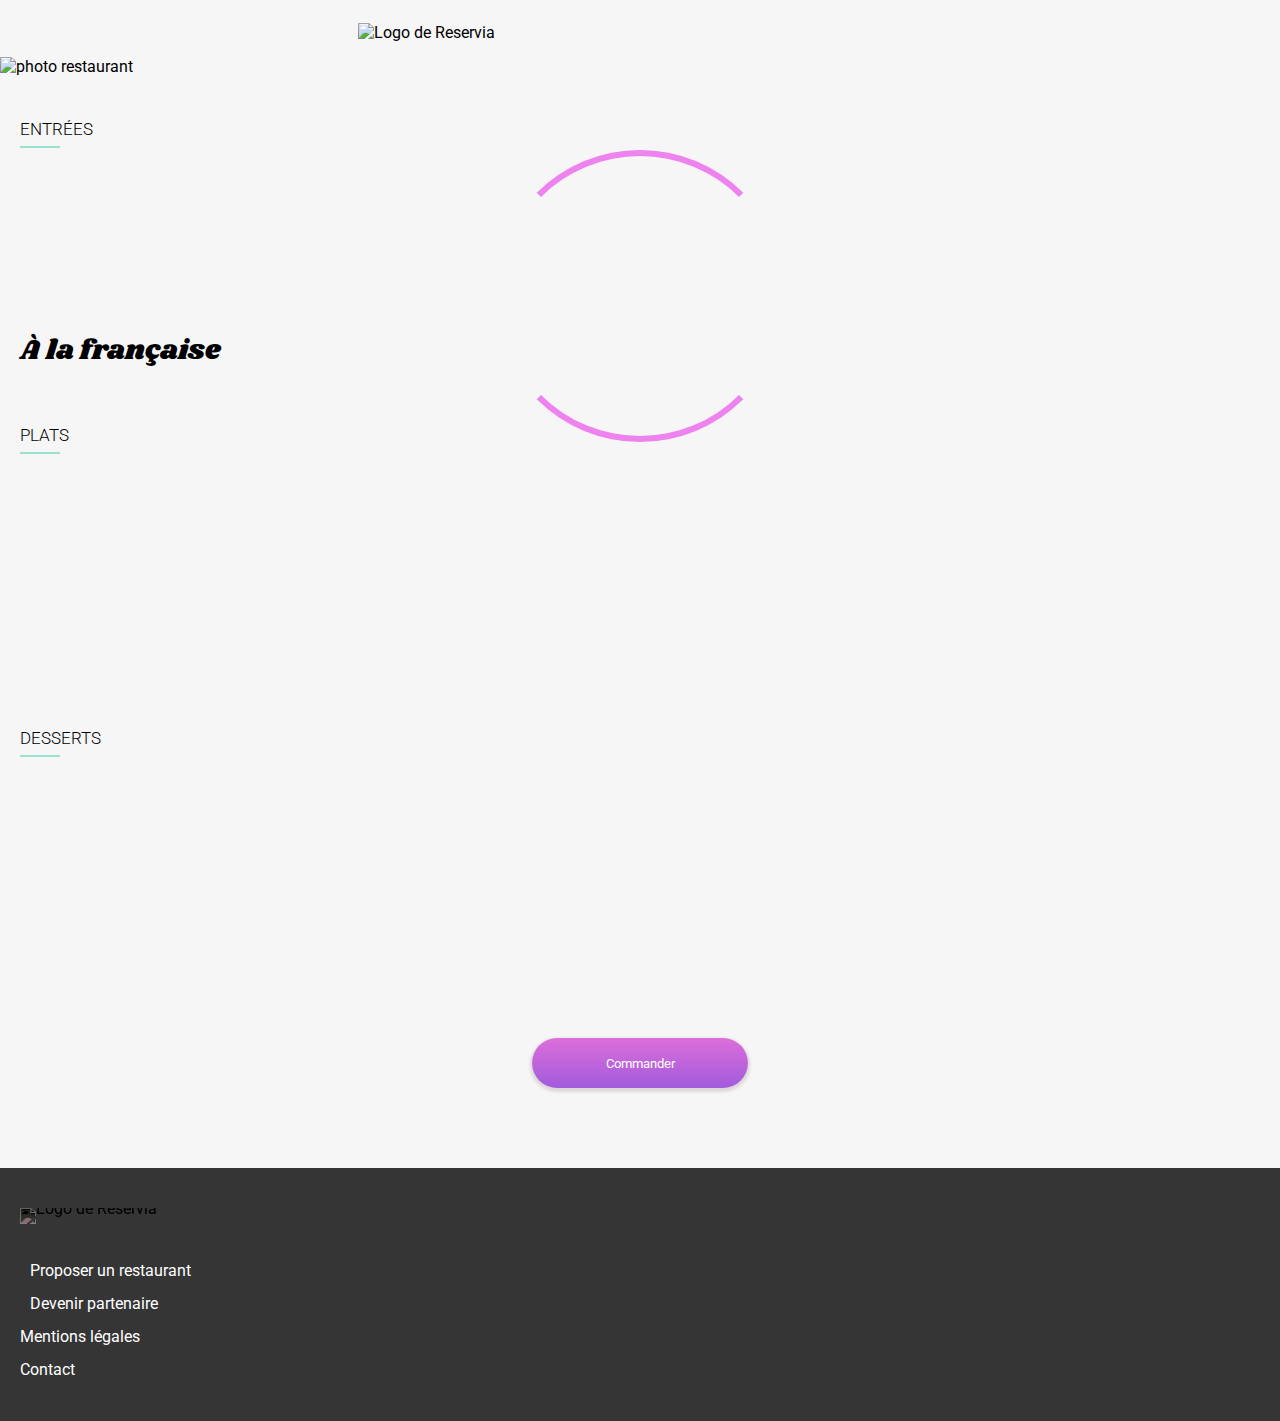
==== a_la_francaise.html @ 97f611e0 "dc" ====
<!DOCTYPE html> 
<html lang="fr-FR">

<head>
    <meta charset="utf-8" />
    <meta name="viewport" content="width=device-width, initial-scale=1.0">
    <link rel="stylesheet" href="menu.css" />
    <link rel="stylesheet" media="screen and (min-width: 611px)" href="menu_desktop.css" />
    <link rel="preconnect" href="https://fonts.gstatic.com">
    <link href="https://fonts.googleapis.com/css2?family=Roboto:wght@100;400;700&family=Shrikhand&display=swap" rel="stylesheet">  
    <script src="https://kit.fontawesome.com/210e51e889.js" crossorigin="anonymous"></script>
    <title>Oh my food</title>
</head>

<body>
    <div class="spinner"></div>
    <header> 
        <a href="/home/louis/Formation_OC/projet_03_ohmyfood/index.html"> <i class="fas fa-arrow-left"></i> </a>
        <div class="logo">
            <img src="images/logo/ohmyfood.png" alt="Logo de Reservia" />
        </div>
    </header>
    <main>
        <section class="bloc_01">
            <div class="entete">
                <img src="images/restaurants/toa-heftiba-DQKerTsQwi0-unsplash.jpg" alt="photo restaurant"/> 
                <div class="nom_rest"> 
                    <div class="effet">
                        <p>À la française</p>  
                        <span class="jauge_remplissage"> 
                            <i class="far fa-heart"></i>
                        </span> 
                    </div>
                </div>  
            </div>
        </section>
        <section class="bloc_02 entree">
            <div class="titre_class">
                <p>ENTRÉES</p>
                <div class="bordure"></div>
            </div>
            <div class="text_plat un">
                <div class="partie_g">
                    <strong> <p>Tartare de poulpe acidulé</p> </strong>
                    <div class="g_prix">
                        <p>Aux zests d'orange</p> <p>25€</p>
                    </div>
                </div>
                <div class="partie_d">
                    <i class="fas fa-check-circle"></i>
                </div>
            </div>
            <div class="text_plat deux">
                <span>
                    <strong> <p>Velouté de légumes d'antan</p> </strong>
                    <p>Carotte, panais, topinambour</p>
                </span>
            </div>
            <div class="text_plat trois">
                <span>
                    <strong> <p>Soupe à l'oignon</p> </strong>
                    <p>Revisitée</p>
                </span>
            </div>
        </section>
        <section class="bloc_02 plats">
            <div class="titre_class">
                <p>PLATS</p>
                <div class="bordure"></div>
            </div>
            <div class="text_plat un">
                <span>
                    <strong> <p>Coquilles Saint-Jacques</p> </strong>
                    <p>Accompagnées d'une purée de panais</p>
                </span>
            </div>
            <div class="text_plat deux">
                <span>
                    <strong> <p>Magret de canard</p> </strong>
                    <p>Et parmentier de pommes de terre</p>
                </span>
            </div>
            <div class="text_plat trois">
                <span>
                    <strong> <p>Pigeonneau d'Ile-et-Villaine</p> </strong>
                    <p>Sur son lit de gnocchis aux légumes</p>
                </span>
            </div>
        </section>
        <section class="bloc_02 desserts">
            <div class="titre_class">
                <p>DESSERTS</p>
                <div class="bordure"></div>
            </div>
            <div class="text_plat un">
                <span>
                    <strong> <p>Pétales de violettes glacés</p> </strong>
                    <p>Et purée de noisettes</p>
                </span>
            </div>
            <div class="text_plat deux">
                <span>
                    <strong> <p>Fondant au chocolat</p> </strong>
                    <p>Revisité</p>
                </span>
            </div>
            <div class="text_plat trois">
                <span>
                    <strong> <p>Millefeuille croustillant</p> </strong>
                    <p>Myrtilles et pate d'amande</p>
                </span>
            </div>
        </section>
        <button class="bouton"> Commander </button>
    </main>
    <footer> 
        <img src="images/logo/ohmyfood@2x.svg" alt="Logo de Reservia" />
        <div class="elem_footer">  <i class="fas fa-utensils"></i> <p>Proposer un restaurant</p></div>
        <div class="elem_footer">  <i class="fas fa-hands-helping"></i> <p>Devenir partenaire</p></div>
        <div><p>Mentions légales</p></div>
        <a href="contact@ohmyfood.fr"><div><p>Contact</p></div></a>
    </footer>

</body>
---- menu.css ----
body{
    width: 100%;
    margin: auto;
    font-family: 'Roboto', sans-serif;   
}

.spinner {
    display: inline;
    position: absolute;
    width: 100%;
    height:100%;
    z-index: 10001;
}

.spinner:after {
    content: " ";
    display: block;
    width: 280px;
    height: 280px;
    margin:auto;
    margin-top: 150px;
    border-radius: 50%;
    border: 6px solid violet;
    border-color: violet transparent violet transparent;
    animation: spinner 1s linear 3s;
    animation-fill-mode: forwards;
}

@keyframes spinner {
    0% {
       transform: rotate(0deg);
    }
    100% {
        transform: rotate(360deg);
        border-color: transparent;
    }
}

header{
    display: flex;
    flex-direction: row;
    padding-top: 23px;
}

header a{
    display: inline;
    position: absolute;
    left: 20px;
    color: #000000;
    top: 28px;
}

.logo{
    width:100%;
    display: flex;
    justify-content: center;
    padding-bottom: 15px;
}

.logo img{
    width: 44%;
}

.bloc_01 img{
    width: 100%;
    height: 300px;
}

.bloc_01 div{
    background-color: rgb(246, 246, 246);
}

.bloc_01{
    position: relative;
}

body{
    background-color: rgb(246, 246, 246);
}

.effet{
    display: block;
    position: relative;
}

.jauge_remplissage i:hover::before{
    transition: all 0.5s linear 0.3s;
    font-weight: bold;
    color: violet;
    cursor: pointer;
    height: 100%;
}

.nom_rest {
    display: inline;
    position: absolute;
    top: 250px;
    left: 0px;
    background-color: rgb(246, 246, 246);
    width: 100%;
    height: 100px;
    margin-top: 60px;
    border-radius: 60px;
    top: 185px;
}

.nom_rest i {
    display: inline;
    position: absolute;
    top: 35px;
    left: 300px;
    font-size: 25px;
}

.nom_rest p {
    display: inline;
    position: absolute;
    top: px;
    left: 20px;
    font-size: 28px;
    font-family: 'Shrikhand', cursive;
}

.text_plat strong p {
    font-size: 17px;
    margin-bottom: 3px;
    padding-right: 65px;
}

.text_plat{
    display: flex;
    flex-direction: row;
    justify-content: space-between;
    width: 90%;
    margin-left: auto;
    margin-right: auto;
    line-height: 10px;
    margin-top: 12px;
    background-color: #ffffff;
    border-radius: 15px;
    padding-left: 10px;
    box-shadow: 0px 2px 3px 2px rgb(221, 216, 216);
    opacity: 0;
    position: relative;
    display: flex;
    flex-direction: row;
    justify-content: space-between;
}

.partie_g{
    width: 100%;
}

.g_prix{
    display: flex;
    flex-direction: row;
    justify-content: space-between;
}

.partie_d{
    background-color: rgb(153,226,208);
    border-top-right-radius: 15px;
    border-bottom-right-radius: 15px;
    transition: width 0.3s linear 0s;
}

.partie_d i {
    margin-left: 20px;
    margin-top: 25px;
    font-size: 20px;
    background-color: rgb(153,226,208);
    border-radius: 50px;
    color: #ffffff;
}

.text_plat:hover .partie_d
{
    width: 77px;
}
.partie_d{
    width: 0;
}

.text_plat:hover .partie_d i
{
    visibility: visible;  
    animation: retard 0.3s linear;
    animation-delay: 0s;
}
.partie_d i{
    visibility: hidden;
}

@keyframes retard {
    0% {
       transform: rotate(0deg);
    }
    100% {
        transform: rotate(360deg);
    }
}

.un{
    animation: retard 1s;
    animation-fill-mode: forwards;
    animation-delay: 3.5s;
}

.deux{
    animation: retard_deux 1s;
    animation-delay: 3.9s;
    animation-fill-mode: forwards;
}

.trois{
    animation: retard_deux 1s;
    animation-delay: 4.3s;
    animation-fill-mode: forwards;
}

@keyframes retard {
    0% {
        margin-top: 40px;
       opacity: 0;
     }
     100% {
         margin-top: 12;
         opacity: 1;
     }
}

@keyframes retard_deux {
    0% {
        margin-top: 40px;
       opacity: 0;
     }
     100% {
         margin-top: 12;
         opacity: 1;
     }
 }

@keyframes retard_trois {
    0% {
        margin-top: 40px;
       opacity: 0;
     }
     100% {
         margin-top: 12;
         opacity: 1;
     }
 }

.bloc_02{
    margin-top: 43px;
    background-color: rgb(246, 246, 246);
}

.bordure{
    width: 40px;
    height: 2px;
    background-color: #99E2D0;
}

.titre_class{
    margin-left: 20px;
}

.titre_class p{
    font-size: 17px;
    margin-bottom: 7px;
    font-weight: 300;
}

.text_plat p{
    font-size: 14px;
    padding-right: 10px;
}

.bouton{
    font-family: 'Roboto', sans-serif;
    height: 50px;
    width: 216px;
    margin-top: 50px;
    margin-bottom: 80px;
    display: flex;
    justify-content: center;
    align-items: center;
    margin-left: auto;
    margin-right: auto;
    color: #ffffff;
    background: linear-gradient(rgb(221,110,218),rgb(161,91,220));
    border: none;
    border-radius: 50px;
    box-shadow: 0px 2px 3px 2px rgb(221, 216, 216);
}

.bouton:hover {
    box-shadow: 4px 4px 5px 4px rgb(168, 164, 164);
    background: linear-gradient(rgb(226, 132, 223),rgb(181, 120, 231));
}

footer{
    padding-top: 40px;
    background-color: rgb(53, 53, 53);
    color: #ffffff;
    padding-bottom: 35px;
    line-height: 1px;
    display: flex;
    flex-direction: column;
    align-content: flex-start;
}

footer a{
    text-decoration: none;
    color: #ffffff;
}

footer img{
    width: 33%;
    color: #ffffff;
    padding-left: 20px;
    padding-bottom: 30px;
    filter: invert(100%) sepia(0%) saturate(21%) hue-rotate(43deg) brightness(105%) contrast(100%);
}

footer img:link{
    fill: white;
}

.elem_footer{
    display: flex;
    flex-direction: row;
    align-items: center;
}

footer div{
    margin-left: 20px;
}

.elem_footer i{
    padding-right: 10px;
}
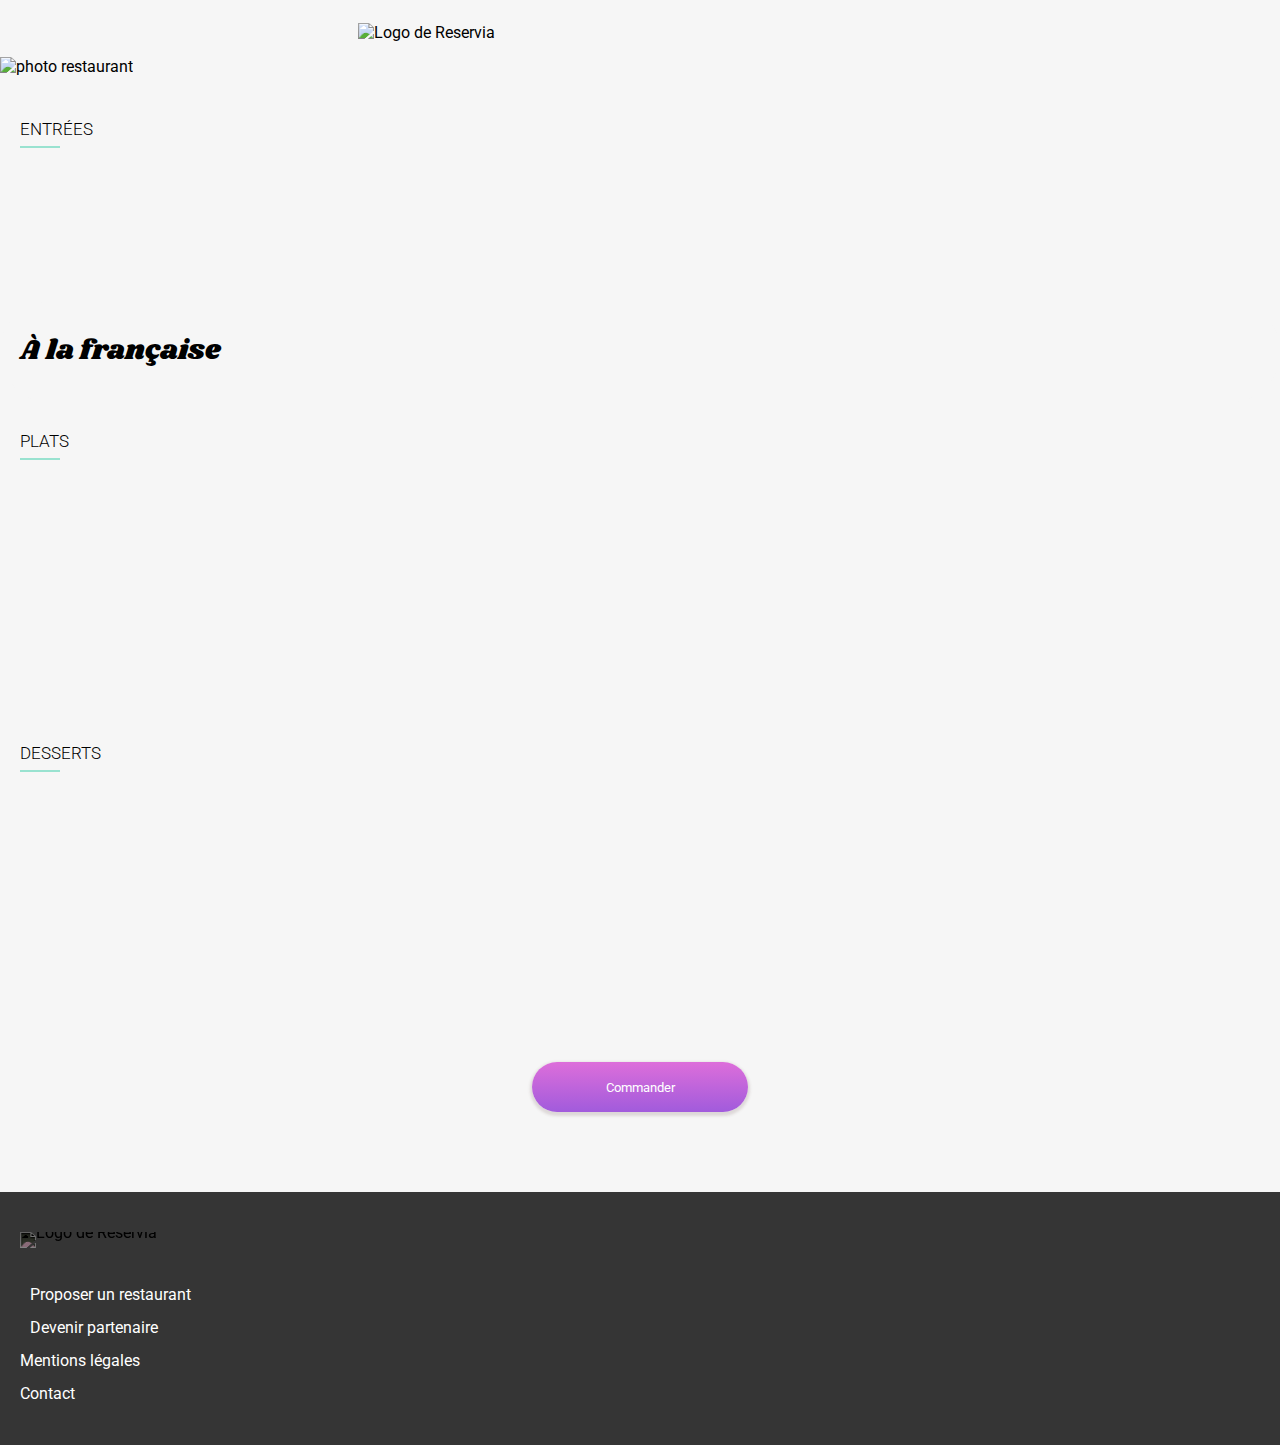
==== commit 0c6fac82: "dc" ====
--- a/a_la_francaise.html
+++ b/a_la_francaise.html
@@ -47,20 +47,30 @@
                     </div>
                 </div>
                 <div class="partie_d">
-                    <i class="fas fa-check-circle"></i>
+                    <span><i class="fas fa-check-circle"></i></span>
                 </div>
             </div>
             <div class="text_plat deux">
-                <span>
+                <div class="partie_g">
                     <strong> <p>Velouté de légumes d'antan</p> </strong>
-                    <p>Carotte, panais, topinambour</p>
-                </span>
+                    <div class="g_prix">
+                        <p class="nom_plat">Carotte, panais, topinambour</p> <p>35€</p>
+                    </div>
+                </div>
+                <div class="partie_d">
+                    <span><i class="fas fa-check-circle"></i></span>
+                </div>
             </div>
             <div class="text_plat trois">
-                <span>
+                <div class="partie_g">
                     <strong> <p>Soupe à l'oignon</p> </strong>
-                    <p>Revisitée</p>
-                </span>
+                    <div class="g_prix">
+                        <p>Revisitée</p> <p>20€</p>
+                    </div>
+                </div>
+                <div class="partie_d">
+                    <span><i class="fas fa-check-circle"></i></span>
+                </div>
             </div>
         </section>
         <section class="bloc_02 plats">
@@ -69,22 +79,37 @@
                 <div class="bordure"></div>
             </div>
             <div class="text_plat un">
-                <span>
+                <div class="partie_g">
                     <strong> <p>Coquilles Saint-Jacques</p> </strong>
-                    <p>Accompagnées d'une purée de panais</p>
-                </span>
+                    <div class="g_prix">
+                        <p class="nom_plat">Accompagnées d'une purée de panais</p> <p>40€</p>
+                    </div>
+                </div>
+                <div class="partie_d">
+                    <span><i class="fas fa-check-circle"></i></span>
+                </div>
             </div>
             <div class="text_plat deux">
-                <span>
+                <div class="partie_g">
                     <strong> <p>Magret de canard</p> </strong>
-                    <p>Et parmentier de pommes de terre</p>
-                </span>
+                    <div class="g_prix">
+                        <p>Et parmentier de pommes de terres</p> <p>34€</p>
+                    </div>
+                </div>
+                <div class="partie_d">
+                    <span><i class="fas fa-check-circle"></i></span>
+                </div>
             </div>
             <div class="text_plat trois">
-                <span>
+                <div class="partie_g">
                     <strong> <p>Pigeonneau d'Ile-et-Villaine</p> </strong>
-                    <p>Sur son lit de gnocchis aux légumes</p>
-                </span>
+                    <div class="g_prix">
+                        <p>Sur son lit de gnocchis aux légumes</p> <p>44€</p>
+                    </div>
+                </div>
+                <div class="partie_d">
+                    <span><i class="fas fa-check-circle"></i></span>
+                </div>
             </div>
         </section>
         <section class="bloc_02 desserts">
@@ -93,22 +118,37 @@
                 <div class="bordure"></div>
             </div>
             <div class="text_plat un">
-                <span>
+                <div class="partie_g">
                     <strong> <p>Pétales de violettes glacés</p> </strong>
-                    <p>Et purée de noisettes</p>
-                </span>
+                    <div class="g_prix">
+                        <p>Et purée de noisettes</p> <p>18€</p>
+                    </div>
+                </div>
+                <div class="partie_d">
+                    <span><i class="fas fa-check-circle"></i></span>
+                </div>
             </div>
             <div class="text_plat deux">
-                <span>
+                <div class="partie_g">
                     <strong> <p>Fondant au chocolat</p> </strong>
-                    <p>Revisité</p>
-                </span>
+                    <div class="g_prix">
+                        <p >Revisité</p> <p>22€</p>
+                    </div>
+                </div>
+                <div class="partie_d">
+                    <span><i class="fas fa-check-circle"></i></span>
+                </div>
             </div>
             <div class="text_plat trois">
-                <span>
-                    <strong> <p>Millefeuille croustillant</p> </strong>
-                    <p>Myrtilles et pate d'amande</p>
-                </span>
+                <div class="partie_g">
+                    <strong> <p>Myrtilles et pate d'amande</p> </strong>
+                    <div class="g_prix">
+                        <p>Revisité</p> <p>23€</p>
+                    </div>
+                </div>
+                <div class="partie_d">
+                    <span><i class="fas fa-check-circle"></i></span>
+                </div>
             </div>
         </section>
         <button class="bouton"> Commander </button>
--- a/menu.css
+++ b/menu.css
@@ -5,35 +5,38 @@
 }
 
 .spinner {
-    display: inline;
-    position: absolute;
-    width: 100%;
-    height:100%;
-    z-index: 10001;
-}
-
-.spinner:after {
-    content: " ";
-    display: block;
-    width: 280px;
-    height: 280px;
-    margin:auto;
-    margin-top: 150px;
+    position: absolute;
+    border: 16px solid #e4e4e4;
+    border-top: 16px solid rgb(221,110,218);
     border-radius: 50%;
-    border: 6px solid violet;
-    border-color: violet transparent violet transparent;
-    animation: spinner 1s linear 3s;
-    animation-fill-mode: forwards;
-}
-
-@keyframes spinner {
-    0% {
-       transform: rotate(0deg);
-    }
-    100% {
-        transform: rotate(360deg);
-        border-color: transparent;
-    }
+    width: 120px;
+    height: 120px;
+    opacity: 0;
+    animation: spin 3s linear, opacity 3.0s;
+    top: 18%;
+    right: 31%;
+    z-index: 999;
+}
+
+@keyframes spin {
+    0% { transform: rotate(0deg); }
+    100% { transform: rotate(360deg); }
+  }
+
+  @keyframes opacity {
+      0% { opacity: 100%;}
+      95% { opacity: 100%;}
+      100% { opacity: 0;}
+  }
+
+main {
+    opacity:1;
+    animation: opacity_main 3s;
+}
+
+@keyframes opacity_main {
+    0% { opacity: 0.3;}
+    100% { opacity: 0.3;}
 }
 
 header{
@@ -147,14 +150,17 @@
     justify-content: space-between;
 }
 
-.partie_g{
+.g_prix{
+    display: flex;
+    justify-content: space-between;
     width: 100%;
 }
 
-.g_prix{
-    display: flex;
-    flex-direction: row;
-    justify-content: space-between;
+.nom_plat{
+    width: 100%; 
+    overflow: hidden;
+    white-space: nowrap;
+    text-overflow: ellipsis; 
 }
 
 .partie_d{
@@ -164,34 +170,42 @@
     transition: width 0.3s linear 0s;
 }
 
-.partie_d i {
-    margin-left: 20px;
-    margin-top: 25px;
-    font-size: 20px;
-    background-color: rgb(153,226,208);
+.text_plat span {
     border-radius: 50px;
-    color: #ffffff;
+    background-color: #99e2d0;
+    color: #ffffff;
+    position: absolute;
+    top: 25px;
+    visibility: visible;
+    transition: margin 0.3s linear 0s;
+    left: 80%;
+    margin-left: 53px;
 }
 
 .text_plat:hover .partie_d
 {
     width: 77px;
 }
+
 .partie_d{
     width: 0;
 }
 
-.text_plat:hover .partie_d i
+.text_plat:hover span
 {
-    visibility: visible;  
-    animation: retard 0.3s linear;
-    animation-delay: 0s;
-}
-.partie_d i{
+    margin-left: 30px;
+    visibility: visible;
+    animation: tourne 0.3s;
+    animation-delay: 0.2s;
+}
+
+.text_plat span{
+    margin-left: 53px;
     visibility: hidden;
 }
 
-@keyframes retard {
+
+@keyframes tourne {
     0% {
        transform: rotate(0deg);
     }
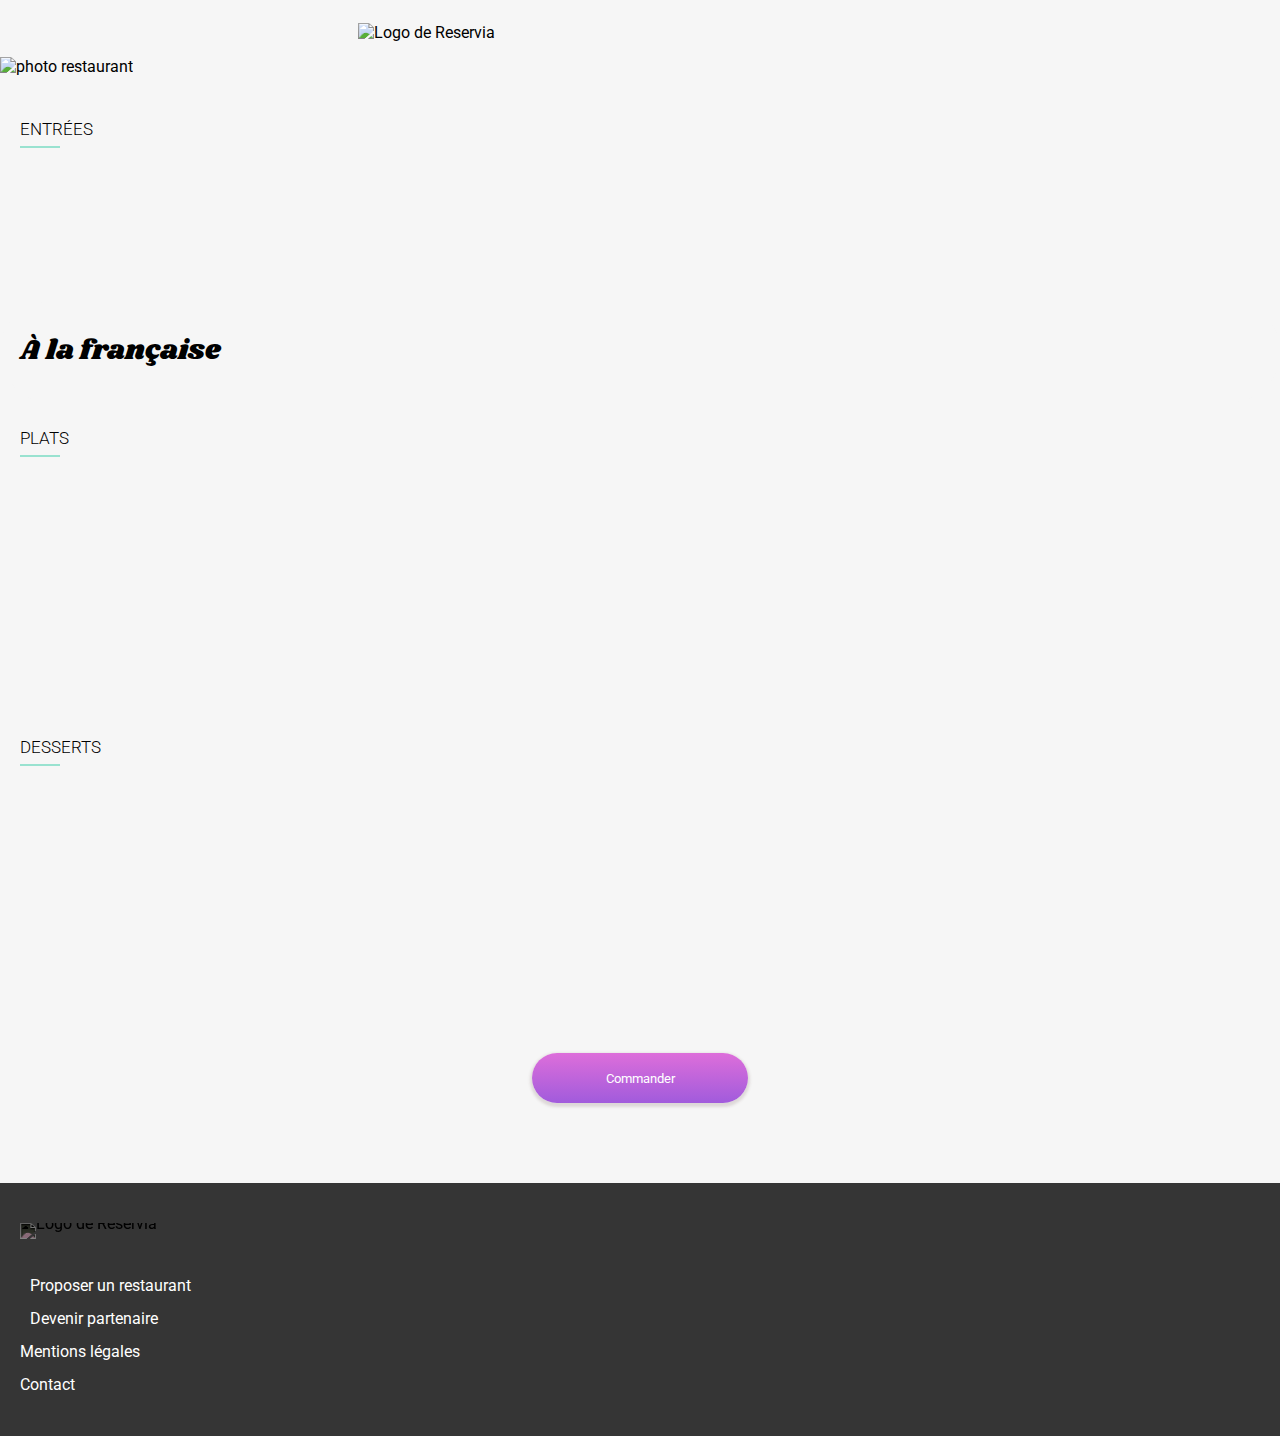
==== commit 45a3489c: "dc" ====
--- a/a_la_francaise.html
+++ b/a_la_francaise.html
@@ -13,7 +13,6 @@
 </head>
 
 <body>
-    <div class="spinner"></div>
     <header> 
         <a href="/home/louis/Formation_OC/projet_03_ohmyfood/index.html"> <i class="fas fa-arrow-left"></i> </a>
         <div class="logo">
@@ -39,37 +38,40 @@
                 <p>ENTRÉES</p>
                 <div class="bordure"></div>
             </div>
-            <div class="text_plat un">
-                <div class="partie_g">
-                    <strong> <p>Tartare de poulpe acidulé</p> </strong>
-                    <div class="g_prix">
-                        <p>Aux zests d'orange</p> <p>25€</p>
+
+            <div class="bloc_menu">
+                <div class="text_plat un">
+                    <div class="partie_g">
+                        <strong> <p>Tartare de poulpe acidulé</p> </strong>
+                        <div class="g_prix">
+                            <p class="nom_plat">Aux zests d'orange</p> <p>25€</p>
+                        </div>
+                    </div>
+                    <div class="partie_d">
+                        <span><i class="fas fa-check-circle"></i></span>
                     </div>
                 </div>
-                <div class="partie_d">
-                    <span><i class="fas fa-check-circle"></i></span>
-                </div>
-            </div>
-            <div class="text_plat deux">
-                <div class="partie_g">
-                    <strong> <p>Velouté de légumes d'antan</p> </strong>
-                    <div class="g_prix">
-                        <p class="nom_plat">Carotte, panais, topinambour</p> <p>35€</p>
+                <div class="text_plat deux">
+                    <div class="partie_g">
+                        <strong> <p>Velouté de légumes d'antan</p> </strong>
+                        <div class="g_prix">
+                            <p class="nom_plat">Carotte, panais, topinambour</p> <p>35€</p>
+                        </div>
+                    </div>
+                    <div class="partie_d">
+                        <span><i class="fas fa-check-circle"></i></span>
                     </div>
                 </div>
-                <div class="partie_d">
-                    <span><i class="fas fa-check-circle"></i></span>
-                </div>
-            </div>
-            <div class="text_plat trois">
-                <div class="partie_g">
-                    <strong> <p>Soupe à l'oignon</p> </strong>
-                    <div class="g_prix">
-                        <p>Revisitée</p> <p>20€</p>
+                <div class="text_plat trois">
+                    <div class="partie_g">
+                        <strong> <p>Soupe à l'oignon</p> </strong>
+                        <div class="g_prix">
+                            <p class="nom_plat">Revisitée</p> <p>20€</p>
+                        </div>
                     </div>
-                </div>
-                <div class="partie_d">
-                    <span><i class="fas fa-check-circle"></i></span>
+                    <div class="partie_d">
+                        <span><i class="fas fa-check-circle"></i></span>
+                    </div>
                 </div>
             </div>
         </section>
@@ -78,37 +80,39 @@
                 <p>PLATS</p>
                 <div class="bordure"></div>
             </div>
-            <div class="text_plat un">
-                <div class="partie_g">
-                    <strong> <p>Coquilles Saint-Jacques</p> </strong>
-                    <div class="g_prix">
-                        <p class="nom_plat">Accompagnées d'une purée de panais</p> <p>40€</p>
+            <div class="bloc_menu">
+                <div class="text_plat un">
+                    <div class="partie_g">
+                        <strong> <p>Coquilles Saint-Jacques</p> </strong>
+                        <div class="g_prix">
+                            <p class="nom_plat">Accompagnées d'une purée de panais</p> <p>40€</p>
+                        </div>
+                    </div>
+                    <div class="partie_d">
+                        <span><i class="fas fa-check-circle"></i></span>
                     </div>
                 </div>
-                <div class="partie_d">
-                    <span><i class="fas fa-check-circle"></i></span>
-                </div>
-            </div>
-            <div class="text_plat deux">
-                <div class="partie_g">
-                    <strong> <p>Magret de canard</p> </strong>
-                    <div class="g_prix">
-                        <p>Et parmentier de pommes de terres</p> <p>34€</p>
+                <div class="text_plat deux">
+                    <div class="partie_g">
+                        <strong> <p>Magret de canard</p> </strong>
+                        <div class="g_prix">
+                            <p class="nom_plat">Et parmentier de pommes de terres</p> <p>34€</p>
+                        </div>
+                    </div>
+                    <div class="partie_d">
+                        <span><i class="fas fa-check-circle"></i></span>
                     </div>
                 </div>
-                <div class="partie_d">
-                    <span><i class="fas fa-check-circle"></i></span>
-                </div>
-            </div>
-            <div class="text_plat trois">
-                <div class="partie_g">
-                    <strong> <p>Pigeonneau d'Ile-et-Villaine</p> </strong>
-                    <div class="g_prix">
-                        <p>Sur son lit de gnocchis aux légumes</p> <p>44€</p>
+                <div class="text_plat trois">
+                    <div class="partie_g">
+                        <strong> <p>Pigeonneau d'Ile-et-Villaine</p> </strong>
+                        <div class="g_prix">
+                            <p class="nom_plat">Sur son lit de gnocchis aux légumes</p> <p>44€</p>
+                        </div>
                     </div>
-                </div>
-                <div class="partie_d">
-                    <span><i class="fas fa-check-circle"></i></span>
+                    <div class="partie_d">
+                        <span><i class="fas fa-check-circle"></i></span>
+                    </div>
                 </div>
             </div>
         </section>
@@ -117,37 +121,39 @@
                 <p>DESSERTS</p>
                 <div class="bordure"></div>
             </div>
-            <div class="text_plat un">
-                <div class="partie_g">
-                    <strong> <p>Pétales de violettes glacés</p> </strong>
-                    <div class="g_prix">
-                        <p>Et purée de noisettes</p> <p>18€</p>
+            <div class="bloc_menu"> 
+                <div class="text_plat un">
+                    <div class="partie_g">
+                        <strong> <p>Pétales de violettes glacés</p> </strong>
+                        <div class="g_prix">
+                            <p class="nom_plat">Et purée de noisettes</p> <p>18€</p>
+                        </div>
+                    </div>
+                    <div class="partie_d">
+                        <span><i class="fas fa-check-circle"></i></span>
                     </div>
                 </div>
-                <div class="partie_d">
-                    <span><i class="fas fa-check-circle"></i></span>
-                </div>
-            </div>
-            <div class="text_plat deux">
-                <div class="partie_g">
-                    <strong> <p>Fondant au chocolat</p> </strong>
-                    <div class="g_prix">
-                        <p >Revisité</p> <p>22€</p>
+                <div class="text_plat deux">
+                    <div class="partie_g">
+                        <strong> <p>Fondant au chocolat</p> </strong>
+                        <div class="g_prix">
+                            <p class="nom_plat">Revisité</p> <p>22€</p>
+                        </div>
+                    </div>
+                    <div class="partie_d">
+                        <span><i class="fas fa-check-circle"></i></span>
                     </div>
                 </div>
-                <div class="partie_d">
-                    <span><i class="fas fa-check-circle"></i></span>
-                </div>
-            </div>
-            <div class="text_plat trois">
-                <div class="partie_g">
-                    <strong> <p>Myrtilles et pate d'amande</p> </strong>
-                    <div class="g_prix">
-                        <p>Revisité</p> <p>23€</p>
+                <div class="text_plat trois">
+                    <div class="partie_g">
+                        <strong> <p>Myrtilles et pate d'amande</p> </strong>
+                        <div class="g_prix">
+                            <p class="nom_plat">Revisité</p> <p>23€</p>
+                        </div>
                     </div>
-                </div>
-                <div class="partie_d">
-                    <span><i class="fas fa-check-circle"></i></span>
+                    <div class="partie_d">
+                        <span><i class="fas fa-check-circle"></i></span>
+                    </div>
                 </div>
             </div>
         </section>
@@ -162,3 +168,18 @@
     </footer>
 
 </body>
+
+<!--
+<div>        
+    <div>
+        <h3>Coquilles Saint-Jacques</h3>
+        <div>
+            <p>Accompagnées d'une purée de panais</p>
+            <p>40€</p>
+        </div>
+    </div>
+    <div>
+        <i></i>
+    </div>
+</div>
+-->--- a/menu.css
+++ b/menu.css
@@ -1,42 +1,7 @@
 body{
     width: 100%;
-    margin: auto;
     font-family: 'Roboto', sans-serif;   
-}
-
-.spinner {
-    position: absolute;
-    border: 16px solid #e4e4e4;
-    border-top: 16px solid rgb(221,110,218);
-    border-radius: 50%;
-    width: 120px;
-    height: 120px;
-    opacity: 0;
-    animation: spin 3s linear, opacity 3.0s;
-    top: 18%;
-    right: 31%;
-    z-index: 999;
-}
-
-@keyframes spin {
-    0% { transform: rotate(0deg); }
-    100% { transform: rotate(360deg); }
-  }
-
-  @keyframes opacity {
-      0% { opacity: 100%;}
-      95% { opacity: 100%;}
-      100% { opacity: 0;}
-  }
-
-main {
-    opacity:1;
-    animation: opacity_main 3s;
-}
-
-@keyframes opacity_main {
-    0% { opacity: 0.3;}
-    100% { opacity: 0.3;}
+    margin: 0;
 }
 
 header{
@@ -150,10 +115,34 @@
     justify-content: space-between;
 }
 
+.text_plat {
+    line-height: 15px;
+}
+
 .g_prix{
     display: flex;
     justify-content: space-between;
     width: 100%;
+}
+
+.text_plat strong p {
+    font-size: 17px;
+    margin-bottom: 3px;
+    padding-right: 65px;
+    wrap: no-wrap;
+    white-space: nowrap;
+}
+
+.text_plat:hover .g_prix {
+    display: flex;
+}
+
+.text_plat:hover .g_prix {
+    width: 95%;
+    white-space: nowrap;
+    overflow: hidden;
+    text-overflow: ellipsis;
+    transition-duration: 0.5s;
 }
 
 .nom_plat{
@@ -161,6 +150,10 @@
     overflow: hidden;
     white-space: nowrap;
     text-overflow: ellipsis; 
+}
+
+.partie_g{
+    width: 100%;
 }
 
 .partie_d{
@@ -191,6 +184,11 @@
     width: 0;
 }
 
+.fa-check-circle {
+    font-weight: 900;
+    margin-left: 3px;
+}
+
 .text_plat:hover span
 {
     margin-left: 30px;
@@ -286,9 +284,10 @@
     font-weight: 300;
 }
 
-.text_plat p{
+.text_plat p {
     font-size: 14px;
     padding-right: 10px;
+    margin-top: 10px;
 }
 
 .bouton{
@@ -354,4 +353,133 @@
 
 .elem_footer i{
     padding-right: 10px;
-}+}
+
+
+/*
+* {
+    margin: 0;
+     padding: 0; 
+ }
+  
+body {
+    font-family: "Roboto", sans-serif;
+}
+
+
+.card {
+    flex: 1;
+    padding: 0.9rem;
+}
+
+.animation_menu {
+    width: 18%;
+    align-items: center;
+    justify-content: center;
+    background: #99E2D0;
+    border-radius: 0 20px 20px 0;
+    display: none;
+    animation: slideLeft 0.5s;
+}
+
+.plat {
+    width: 92%;
+    background: #FFF;
+    box-shadow: 2px 2px 10px #dbd9d9;
+    border-radius: 20px;
+    margin: 1rem auto;
+    display: flex;
+}
+
+.plat:hover .animation_menu {
+    display: flex;
+}
+
+.plat:hover .flex {
+    width: 80%;
+    white-space: nowrap;
+    overflow: hidden;
+    text-overflow: ellipsis;
+    transition-duration: 0.5s;
+}
+
+.plat:hover .card {
+    margin: 0 -18% 0 0;
+    transition-duration: 0.5s;
+}
+
+.card:hover h3 {
+    width: 82%;
+    white-space: nowrap;
+    overflow: hidden;
+    text-overflow: ellipsis;
+    transition-duration: 0.5s;
+}
+
+@keyframes slideLeft {
+    from {
+      width: 0%;
+    }
+    to {
+      width: 18%;
+    }
+  }
+  @keyframes spinner-rotate {
+    0% {
+      transform: rotate(0deg);
+    }
+    100% {
+      transform: rotate(360deg);
+    }
+  }
+
+
+@keyframes fadein {
+    from {
+        opacity:0;
+    }
+    to {
+        opacity:1;
+    }
+}
+
+.plat1 {
+    animation: fadein 2s;
+}
+
+.flex {
+    width: 100%;
+    display: flex;
+}
+
+h3 {
+    font-size: 1.2em;
+    white-space: nowrap;
+    overflow: hidden;
+    text-overflow: ellipsis;
+}
+
+.entree_descr {
+    width: 90%;
+    margin: 0 5px 0 0;
+    color: grey;
+    white-space: nowrap;
+    overflow: hidden;
+    text-overflow: ellipsis;
+}
+
+.price {
+    width: 12%;
+    margin: 0;
+    font-weight: 800;
+}
+
+
+.check {
+    font-size: 1.5em;
+    color: #FFF;
+    animation: spinner-rotate 0.5s;
+}
+
+
+*/
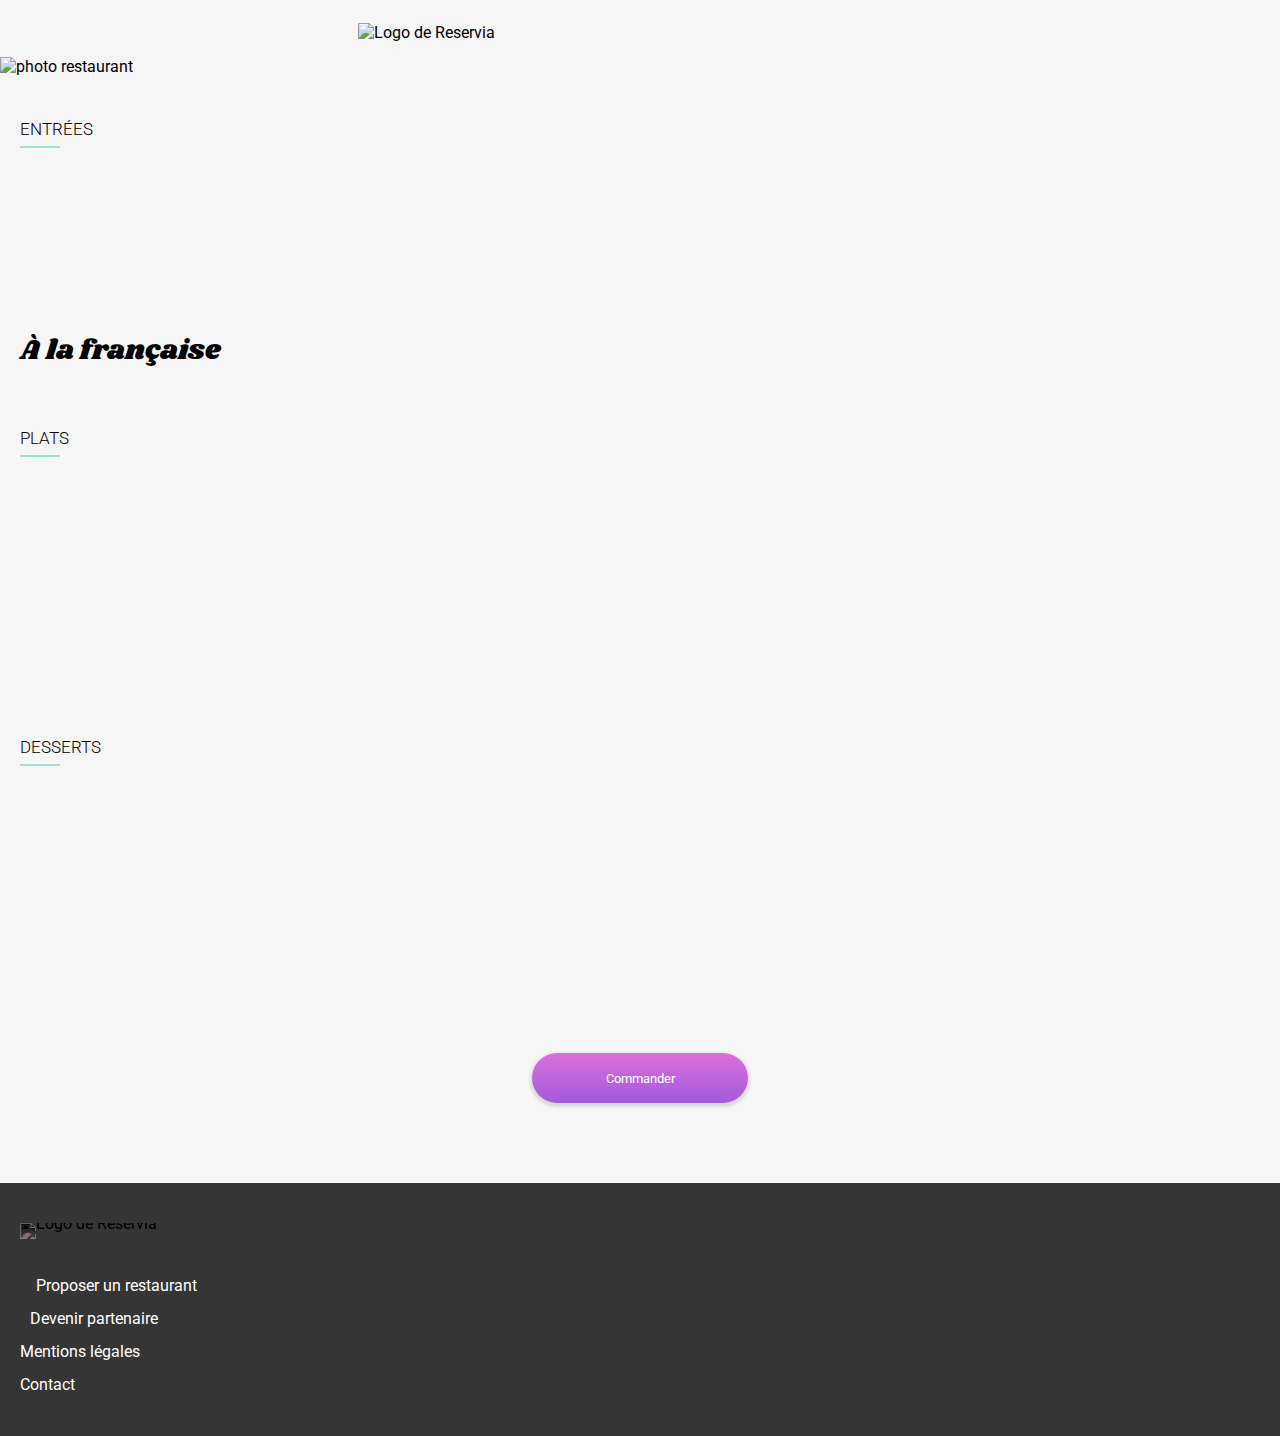
==== commit 920d7e1f: "dc" ====
--- a/a_la_francaise.html
+++ b/a_la_francaise.html
@@ -161,25 +161,10 @@
     </main>
     <footer> 
         <img src="images/logo/ohmyfood@2x.svg" alt="Logo de Reservia" />
-        <div class="elem_footer">  <i class="fas fa-utensils"></i> <p>Proposer un restaurant</p></div>
-        <div class="elem_footer">  <i class="fas fa-hands-helping"></i> <p>Devenir partenaire</p></div>
+        <div class="elem_footer one">  <i class="fas fa-utensils"></i> <p>Proposer un restaurant</p></div>
+        <div class="elem_footer two">  <i class="fas fa-hands-helping"></i> <p>Devenir partenaire</p></div>
         <div><p>Mentions légales</p></div>
         <a href="contact@ohmyfood.fr"><div><p>Contact</p></div></a>
     </footer>
 
 </body>
-
-<!--
-<div>        
-    <div>
-        <h3>Coquilles Saint-Jacques</h3>
-        <div>
-            <p>Accompagnées d'une purée de panais</p>
-            <p>40€</p>
-        </div>
-    </div>
-    <div>
-        <i></i>
-    </div>
-</div>
--->--- a/menu.css
+++ b/menu.css
@@ -119,6 +119,10 @@
     line-height: 15px;
 }
 
+.partie_g{
+    width: 100%;
+}
+
 .g_prix{
     display: flex;
     justify-content: space-between;
@@ -138,11 +142,29 @@
 }
 
 .text_plat:hover .g_prix {
-    width: 95%;
+    width: 100%;
     white-space: nowrap;
     overflow: hidden;
     text-overflow: ellipsis;
     transition-duration: 0.5s;
+}
+.text_plat:hover .partie_g {
+    width: 80%;
+    padding-right: 0;
+}
+
+.text_plat:hover .partie_d
+{
+    width: 20%;
+}
+
+.text_plat:hover .plat_name{
+    display: flex;
+    white-space: nowrap;
+    overflow: hidden;
+    text-overflow: ellipsis;
+    transition-duration: 0.5s;
+    padding-right: 0;
 }
 
 .nom_plat{
@@ -152,9 +174,6 @@
     text-overflow: ellipsis; 
 }
 
-.partie_g{
-    width: 100%;
-}
 
 .partie_d{
     background-color: rgb(153,226,208);
@@ -173,11 +192,6 @@
     transition: margin 0.3s linear 0s;
     left: 80%;
     margin-left: 53px;
-}
-
-.text_plat:hover .partie_d
-{
-    width: 77px;
 }
 
 .partie_d{
@@ -230,6 +244,12 @@
     animation-fill-mode: forwards;
 }
 
+.quatre{
+    animation: retard_deux 1s;
+    animation-delay: 4.3s;
+    animation-fill-mode: forwards;
+}
+
 @keyframes retard {
     0% {
         margin-top: 40px;
@@ -351,135 +371,11 @@
     margin-left: 20px;
 }
 
-.elem_footer i{
+.two i{
     padding-right: 10px;
 }
 
-
-/*
-* {
-    margin: 0;
-     padding: 0; 
- }
-  
-body {
-    font-family: "Roboto", sans-serif;
-}
-
-
-.card {
-    flex: 1;
-    padding: 0.9rem;
-}
-
-.animation_menu {
-    width: 18%;
-    align-items: center;
-    justify-content: center;
-    background: #99E2D0;
-    border-radius: 0 20px 20px 0;
-    display: none;
-    animation: slideLeft 0.5s;
-}
-
-.plat {
-    width: 92%;
-    background: #FFF;
-    box-shadow: 2px 2px 10px #dbd9d9;
-    border-radius: 20px;
-    margin: 1rem auto;
-    display: flex;
-}
-
-.plat:hover .animation_menu {
-    display: flex;
-}
-
-.plat:hover .flex {
-    width: 80%;
-    white-space: nowrap;
-    overflow: hidden;
-    text-overflow: ellipsis;
-    transition-duration: 0.5s;
-}
-
-.plat:hover .card {
-    margin: 0 -18% 0 0;
-    transition-duration: 0.5s;
-}
-
-.card:hover h3 {
-    width: 82%;
-    white-space: nowrap;
-    overflow: hidden;
-    text-overflow: ellipsis;
-    transition-duration: 0.5s;
-}
-
-@keyframes slideLeft {
-    from {
-      width: 0%;
-    }
-    to {
-      width: 18%;
-    }
-  }
-  @keyframes spinner-rotate {
-    0% {
-      transform: rotate(0deg);
-    }
-    100% {
-      transform: rotate(360deg);
-    }
-  }
-
-
-@keyframes fadein {
-    from {
-        opacity:0;
-    }
-    to {
-        opacity:1;
-    }
-}
-
-.plat1 {
-    animation: fadein 2s;
-}
-
-.flex {
-    width: 100%;
-    display: flex;
-}
-
-h3 {
-    font-size: 1.2em;
-    white-space: nowrap;
-    overflow: hidden;
-    text-overflow: ellipsis;
-}
-
-.entree_descr {
-    width: 90%;
-    margin: 0 5px 0 0;
-    color: grey;
-    white-space: nowrap;
-    overflow: hidden;
-    text-overflow: ellipsis;
-}
-
-.price {
-    width: 12%;
-    margin: 0;
-    font-weight: 800;
-}
-
-
-.check {
-    font-size: 1.5em;
-    color: #FFF;
-    animation: spinner-rotate 0.5s;
-}
-
-
-*/
+.one i {
+    font-size: 18px;
+    padding-right: 16px;
+}
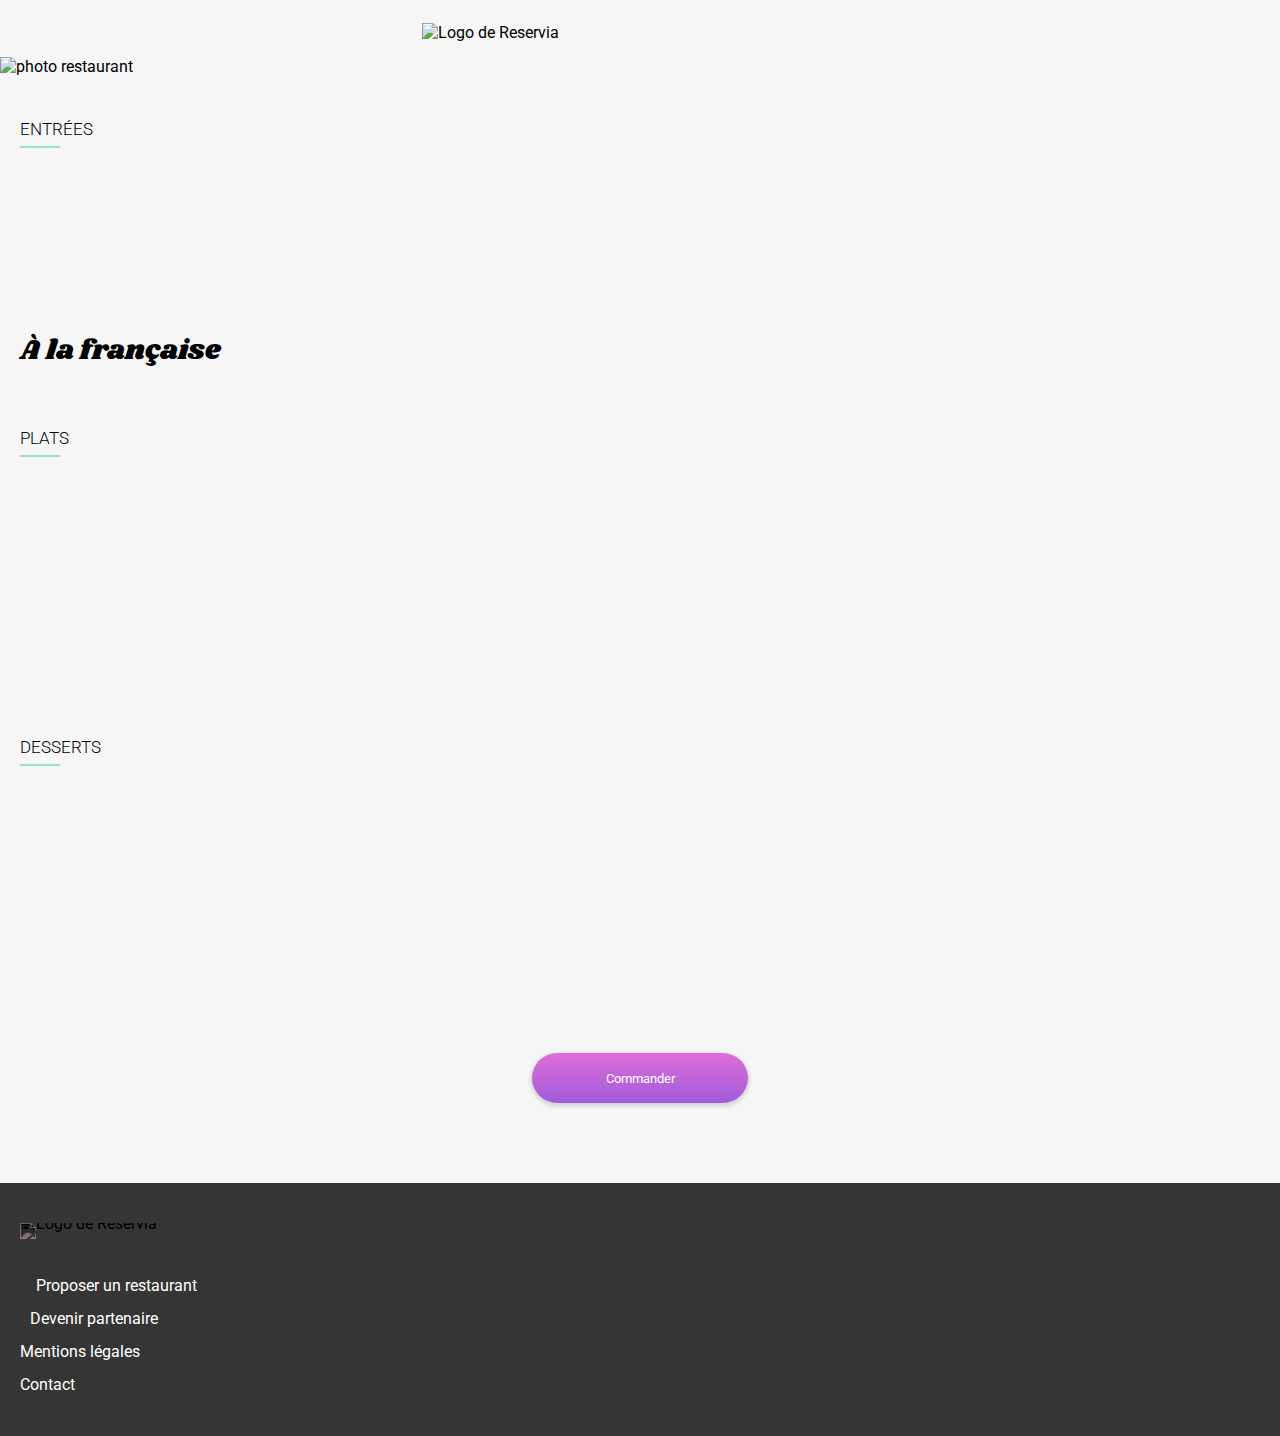
==== commit 77d7b6a7: "dc" ====
--- a/a_la_francaise.html
+++ b/a_la_francaise.html
@@ -14,7 +14,7 @@
 
 <body>
     <header> 
-        <a href="/home/louis/Formation_OC/projet_03_ohmyfood/index.html"> <i class="fas fa-arrow-left"></i> </a>
+        <a href="index.html"> <i class="fas fa-arrow-left"></i> </a>
         <div class="logo">
             <img src="images/logo/ohmyfood.png" alt="Logo de Reservia" />
         </div>
--- a/menu.css
+++ b/menu.css
@@ -26,7 +26,7 @@
 }
 
 .logo img{
-    width: 44%;
+    width: 34%;
 }
 
 .bloc_01 img{
@@ -121,6 +121,7 @@
 
 .partie_g{
     width: 100%;
+    transition: width 0.7s;
 }
 
 .g_prix{
@@ -146,8 +147,9 @@
     white-space: nowrap;
     overflow: hidden;
     text-overflow: ellipsis;
-    transition-duration: 0.5s;
-}
+    transition-duration: 1s;
+}
+
 .text_plat:hover .partie_g {
     width: 80%;
     padding-right: 0;
@@ -163,7 +165,7 @@
     white-space: nowrap;
     overflow: hidden;
     text-overflow: ellipsis;
-    transition-duration: 0.5s;
+    transition-duration: 1s;
     padding-right: 0;
 }
 
@@ -174,7 +176,6 @@
     text-overflow: ellipsis; 
 }
 
-
 .partie_d{
     background-color: rgb(153,226,208);
     border-top-right-radius: 15px;
@@ -200,7 +201,6 @@
 
 .fa-check-circle {
     font-weight: 900;
-    margin-left: 3px;
 }
 
 .text_plat:hover span
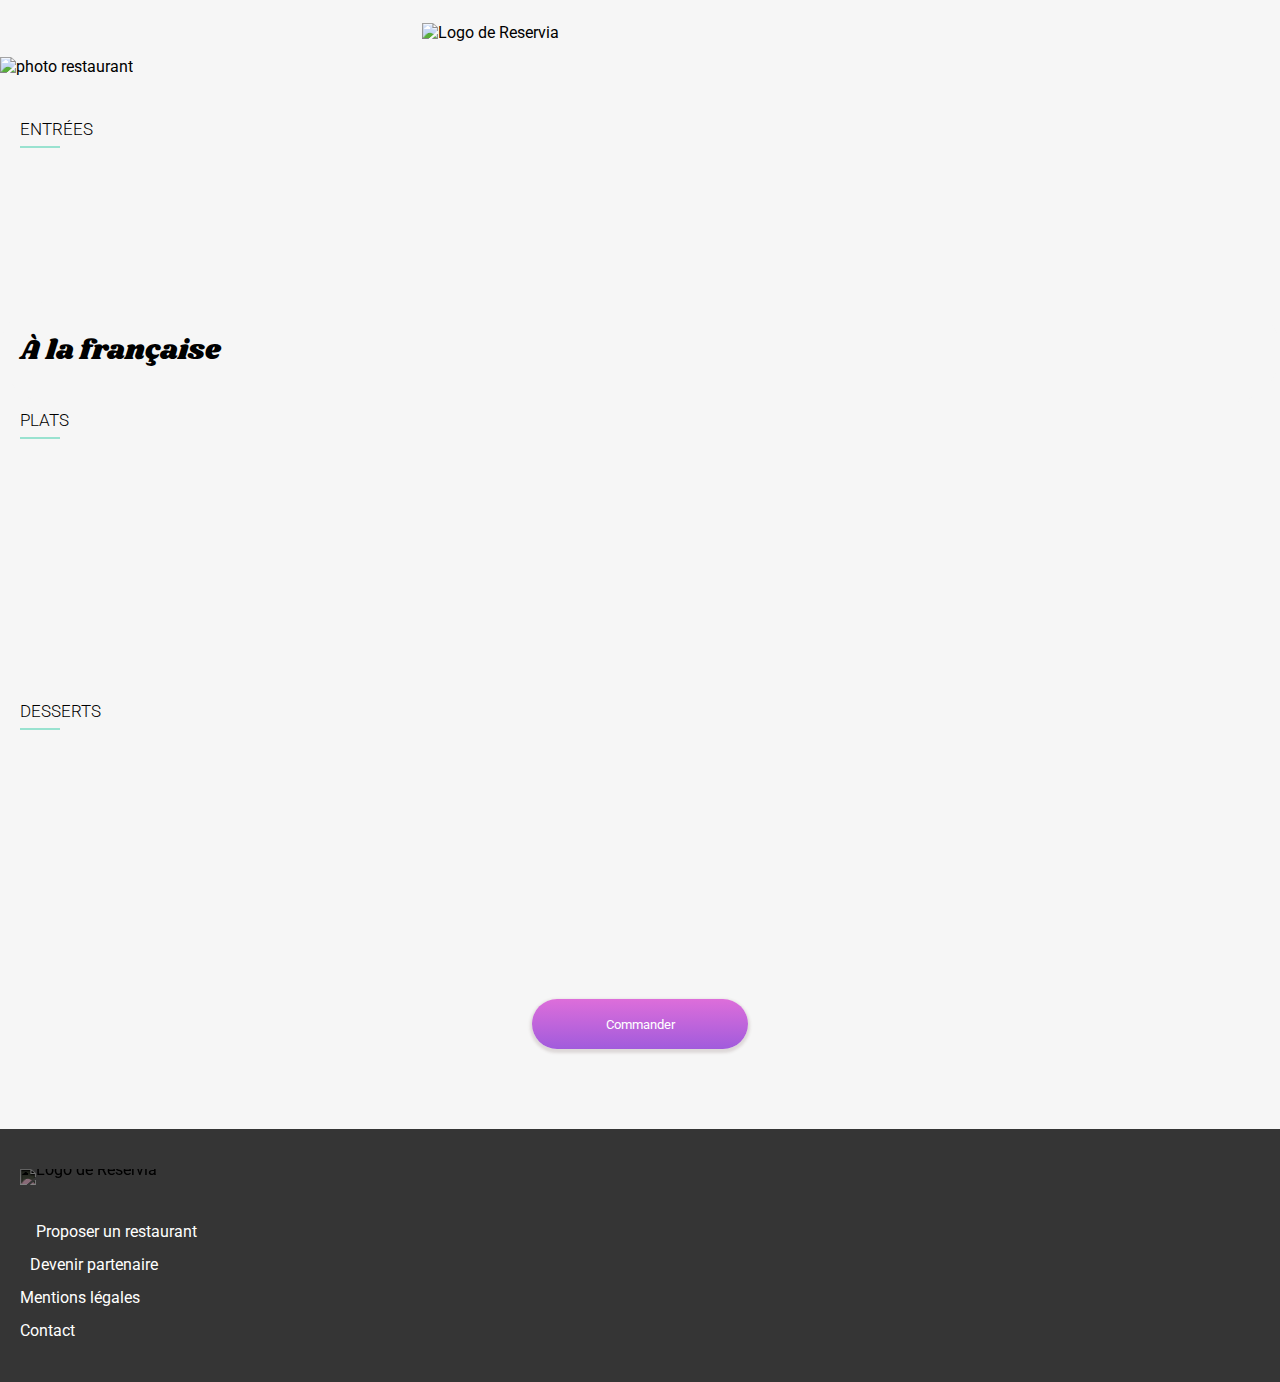
==== commit 5bf2846a: "w3c" ====
--- a/a_la_francaise.html
+++ b/a_la_francaise.html
@@ -20,7 +20,7 @@
         </div>
     </header>
     <main>
-        <section class="bloc_01">
+        <div class="bloc_01">
             <div class="entete">
                 <img src="images/restaurants/toa-heftiba-DQKerTsQwi0-unsplash.jpg" alt="photo restaurant"/> 
                 <div class="nom_rest"> 
@@ -32,8 +32,8 @@
                     </div>
                 </div>  
             </div>
-        </section>
-        <section class="bloc_02 entree">
+        </div>
+        <div class="bloc_02 entree">
             <div class="titre_class">
                 <p>ENTRÉES</p>
                 <div class="bordure"></div>
@@ -42,9 +42,9 @@
             <div class="bloc_menu">
                 <div class="text_plat un">
                     <div class="partie_g">
-                        <strong> <p>Tartare de poulpe acidulé</p> </strong>
+                        <strong> <span>Tartare de poulpe acidulé</span> </strong>
                         <div class="g_prix">
-                            <p class="nom_plat">Aux zests d'orange</p> <p>25€</p>
+                            <p class="nom_plat">Aux zests d'orange</p> <strong>25€</strong>
                         </div>
                     </div>
                     <div class="partie_d">
@@ -53,9 +53,9 @@
                 </div>
                 <div class="text_plat deux">
                     <div class="partie_g">
-                        <strong> <p>Velouté de légumes d'antan</p> </strong>
+                        <strong> <span>Velouté de légumes d'antan</span> </strong>
                         <div class="g_prix">
-                            <p class="nom_plat">Carotte, panais, topinambour</p> <p>35€</p>
+                            <p class="nom_plat">Carotte, panais, topinambour</p> <strong>35€</strong>
                         </div>
                     </div>
                     <div class="partie_d">
@@ -64,9 +64,9 @@
                 </div>
                 <div class="text_plat trois">
                     <div class="partie_g">
-                        <strong> <p>Soupe à l'oignon</p> </strong>
+                        <strong> <span>Soupe à l'oignon</span> </strong>
                         <div class="g_prix">
-                            <p class="nom_plat">Revisitée</p> <p>20€</p>
+                            <p class="nom_plat">Revisitée</p> <strong>20€</strong>
                         </div>
                     </div>
                     <div class="partie_d">
@@ -74,8 +74,8 @@
                     </div>
                 </div>
             </div>
-        </section>
-        <section class="bloc_02 plats">
+        </div>
+        <div class="bloc_02 plats">
             <div class="titre_class">
                 <p>PLATS</p>
                 <div class="bordure"></div>
@@ -83,9 +83,9 @@
             <div class="bloc_menu">
                 <div class="text_plat un">
                     <div class="partie_g">
-                        <strong> <p>Coquilles Saint-Jacques</p> </strong>
+                        <strong> <span>Coquilles Saint-Jacques</span> </strong>
                         <div class="g_prix">
-                            <p class="nom_plat">Accompagnées d'une purée de panais</p> <p>40€</p>
+                            <p class="nom_plat">Accompagnées d'une purée de panais</p> <strong>40€</strong>
                         </div>
                     </div>
                     <div class="partie_d">
@@ -94,9 +94,9 @@
                 </div>
                 <div class="text_plat deux">
                     <div class="partie_g">
-                        <strong> <p>Magret de canard</p> </strong>
+                        <strong> <span>Magret de canard</span> </strong>
                         <div class="g_prix">
-                            <p class="nom_plat">Et parmentier de pommes de terres</p> <p>34€</p>
+                            <p class="nom_plat">Et parmentier de pommes de terres</p> <strong>34€</strong>
                         </div>
                     </div>
                     <div class="partie_d">
@@ -105,9 +105,9 @@
                 </div>
                 <div class="text_plat trois">
                     <div class="partie_g">
-                        <strong> <p>Pigeonneau d'Ile-et-Villaine</p> </strong>
+                        <strong> <span>Pigeonneau d'Ile-et-Villaine</span> </strong>
                         <div class="g_prix">
-                            <p class="nom_plat">Sur son lit de gnocchis aux légumes</p> <p>44€</p>
+                            <p class="nom_plat">Sur son lit de gnocchis aux légumes</p> <strong>44€</strong>
                         </div>
                     </div>
                     <div class="partie_d">
@@ -115,8 +115,8 @@
                     </div>
                 </div>
             </div>
-        </section>
-        <section class="bloc_02 desserts">
+        </div>
+        <div class="bloc_02 desserts">
             <div class="titre_class">
                 <p>DESSERTS</p>
                 <div class="bordure"></div>
@@ -124,9 +124,9 @@
             <div class="bloc_menu"> 
                 <div class="text_plat un">
                     <div class="partie_g">
-                        <strong> <p>Pétales de violettes glacés</p> </strong>
+                        <strong> <span>Pétales de violettes glacés</span> </strong>
                         <div class="g_prix">
-                            <p class="nom_plat">Et purée de noisettes</p> <p>18€</p>
+                            <p class="nom_plat">Et purée de noisettes</p> <strong>18€</strong>
                         </div>
                     </div>
                     <div class="partie_d">
@@ -135,9 +135,9 @@
                 </div>
                 <div class="text_plat deux">
                     <div class="partie_g">
-                        <strong> <p>Fondant au chocolat</p> </strong>
+                        <strong> <span>Fondant au chocolat</span> </strong>
                         <div class="g_prix">
-                            <p class="nom_plat">Revisité</p> <p>22€</p>
+                            <p class="nom_plat">Revisité</p> <strong>22€</strong>
                         </div>
                     </div>
                     <div class="partie_d">
@@ -146,9 +146,9 @@
                 </div>
                 <div class="text_plat trois">
                     <div class="partie_g">
-                        <strong> <p>Myrtilles et pate d'amande</p> </strong>
+                        <strong> <span>Millefeuille croustillant</span> </strong>
                         <div class="g_prix">
-                            <p class="nom_plat">Revisité</p> <p>23€</p>
+                            <p class="nom_plat">Myrtilles et pate d'amande</p> <strong>23€</strong>
                         </div>
                     </div>
                     <div class="partie_d">
@@ -156,7 +156,7 @@
                     </div>
                 </div>
             </div>
-        </section>
+        </div>
         <button class="bouton"> Commander </button>
     </main>
     <footer> 
--- a/menu.css
+++ b/menu.css
@@ -15,7 +15,7 @@
     position: absolute;
     left: 20px;
     color: #000000;
-    top: 28px;
+    top: 25px;
 }
 
 .logo{
@@ -76,14 +76,13 @@
     display: inline;
     position: absolute;
     top: 35px;
-    left: 300px;
+    left: 85%;
     font-size: 25px;
 }
 
 .nom_rest p {
     display: inline;
     position: absolute;
-    top: px;
     left: 20px;
     font-size: 28px;
     font-family: 'Shrikhand', cursive;
@@ -103,7 +102,7 @@
     margin-left: auto;
     margin-right: auto;
     line-height: 10px;
-    margin-top: 12px;
+    margin-top: 17px;
     background-color: #ffffff;
     border-radius: 15px;
     padding-left: 10px;
@@ -130,11 +129,14 @@
     width: 100%;
 }
 
-.text_plat strong p {
+.text_plat p {
+    padding-bottom: 2px;
+}
+
+.text_plat strong p {                            
     font-size: 17px;
     margin-bottom: 3px;
     padding-right: 65px;
-    wrap: no-wrap;
     white-space: nowrap;
 }
 
@@ -183,7 +185,11 @@
     transition: width 0.3s linear 0s;
 }
 
-.text_plat span {
+.partie_d{
+    position: relative;
+}
+
+.partie_d span {
     border-radius: 50px;
     background-color: #99e2d0;
     color: #ffffff;
@@ -191,8 +197,7 @@
     top: 25px;
     visibility: visible;
     transition: margin 0.3s linear 0s;
-    left: 80%;
-    margin-left: 53px;
+    right: 41%;         
 }
 
 .partie_d{
@@ -215,7 +220,6 @@
     margin-left: 53px;
     visibility: hidden;
 }
-
 
 @keyframes tourne {
     0% {
@@ -227,36 +231,36 @@
 }
 
 .un{
-    animation: retard 1s;
+    animation: retard 0.6s;
     animation-fill-mode: forwards;
-    animation-delay: 3.5s;
+    animation-delay: 3.4s;
 }
 
 .deux{
-    animation: retard_deux 1s;
-    animation-delay: 3.9s;
+    animation: retard_deux 0.6s;
+    animation-delay: 3.7s;
     animation-fill-mode: forwards;
 }
 
 .trois{
-    animation: retard_deux 1s;
-    animation-delay: 4.3s;
+    animation: retard_deux 0.6s;
+    animation-delay: 4.1s;
     animation-fill-mode: forwards;
 }
 
 .quatre{
-    animation: retard_deux 1s;
-    animation-delay: 4.3s;
+    animation: retard_deux 0.6s;
+    animation-delay: 4.4s;
     animation-fill-mode: forwards;
 }
 
 @keyframes retard {
     0% {
         margin-top: 40px;
-       opacity: 0;
+        opacity: 0;
      }
      100% {
-         margin-top: 12;
+         margin-top: 12px;
          opacity: 1;
      }
 }
@@ -267,7 +271,7 @@
        opacity: 0;
      }
      100% {
-         margin-top: 12;
+         margin-top: 12px;
          opacity: 1;
      }
  }
@@ -278,7 +282,7 @@
        opacity: 0;
      }
      100% {
-         margin-top: 12;
+         margin-top: 12px;
          opacity: 1;
      }
  }
@@ -305,6 +309,12 @@
 }
 
 .text_plat p {
+    font-size: 14px;
+    padding-right: 10px;
+    margin-top: 10px;
+}
+
+.g_prix strong {
     font-size: 14px;
     padding-right: 10px;
     margin-top: 10px;
